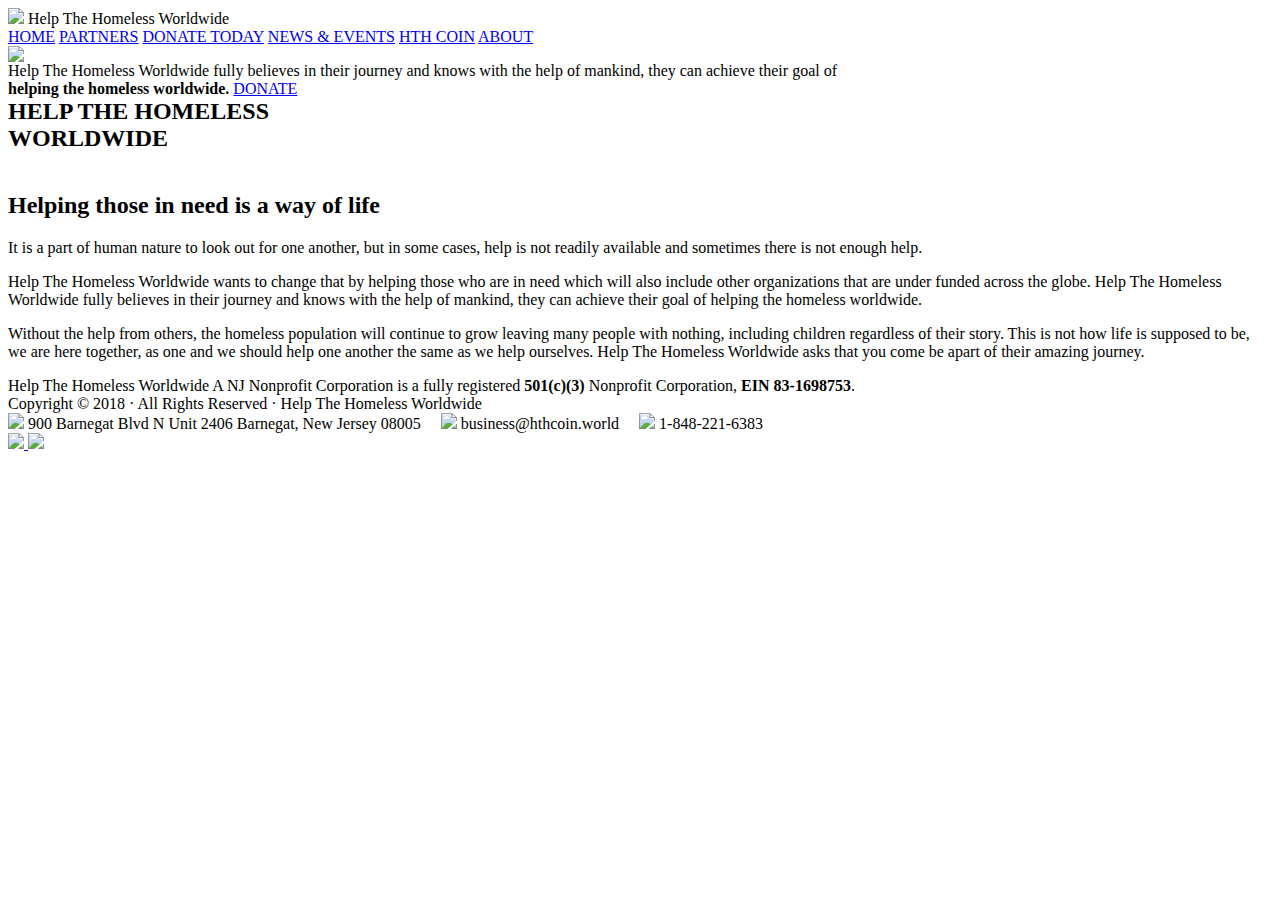
==== index.html @ 5e412d74 "Create index.html" ====
<html lang="en" xmlns="http://www.w3.org/1999/xhtml">

<head>
    <meta charset="utf-8">
    <meta name="viewport" content="width=device-width, initial-scale=1.0">

    <!-- App favicon -->
    <link rel="shortcut icon" href="images/hthlogo_small.png" />
    <!-- App title -->
    <title>Help The Homeless Worldwide</title>
    
    <link href="bootstrap/css/bootstrap.css" rel="stylesheet" type="text/css" />
    <link href="style.css" rel="stylesheet" type="text/css" />
    
    <script src="https://ajax.googleapis.com/ajax/libs/jquery/3.3.1/jquery.min.js"></script>



</head>
    
    <body>
        <section id="top">
            <div class="container">
                <div class="pull-left">
                    <a class="bold"><img src="images/hthlogo_small.png"> <span>Help The Homeless Worldwide</span></a>
                </div>
                <div class="pull-right">
					<a href="/">HOME</a>     
                    <a href="partners">PARTNERS</a>     
                    <a href="/product-category/donate">DONATE TODAY</a>     
                    <!--<a href="/store">STORE</a>   -->
					<a href="/events">NEWS & EVENTS</a>
					<a href="https://hthcoin.github.io/web">HTH COIN</a>
                    <a href="about">ABOUT</a>
                </div>
            </div>
        
        </section>
        
        <section id="cover">
            <div class="container">
                
                    <div class="cover-text align-middle">
                        <img src="images/hthlogo_md.png"><br>
                        Help The Homeless Worldwide fully believes in their journey and knows with the help of mankind, they can achieve their goal of <br><strong>helping the homeless worldwide.</strong>
                        
                        <a href="donate" class="btn btn-large btn-yellow">DONATE</a>
                    </div>
                <div class="cover-text"></div>
        
            
                
            </div>
        </section>
        
        <div style="display:table; width: 100%;">
        <div class="homeless-face">
        <h2 id="hthtext">HELP THE HOMELESS<br>WORLDWIDE</h2>
        </div>
        </div>
            <section id="main-info">
            <div class="container">
            <h2>Helping those in need is a way of life</h2>
                <p>It is a part of human nature to look out for one another, but in some cases, help is not readily available and sometimes there is not enough help.</p>
                <p>Help The Homeless Worldwide wants to change that by helping those who are in need which will also include other organizations that are under funded across the globe. Help The Homeless Worldwide fully believes in their journey and knows with the help of mankind, they can achieve their goal of helping the homeless worldwide.</p>
                <p>Without the help from others, the homeless population will continue to grow leaving many people with nothing, including children regardless of their story. This is not how life is supposed to be, we are here together, as one and we should help one another the same as we help ourselves. Help The Homeless Worldwide asks that you come be apart of their amazing journey.</p>
            </div>
                </section>
            
            <footer>
            <div class="container">
                <div class="row">
                <div class="col-xs-12 col-md-6 pull-left">
                    Help The Homeless Worldwide A NJ Nonprofit Corporation is a fully registered <strong>501(c)(3)</strong> Nonprofit Corporation, <strong>EIN 83-1698753</strong>.
                    
                    </div>
                    <div class="col-xs-12 col-md-6 pull-right text-right">
                    Copyright © 2018 · All Rights Reserved · Help The Homeless Worldwide
                    </div>
                    
                    
                </div>
                </div>
                
            </footer>
            <div class="bottom">
                <div class="container">
                    <div class="row">
                    <div class="col-xs-12 col-md-10">
                    <img src="images/map-marker.svg"> 900 Barnegat Blvd N Unit 2406 Barnegat, New Jersey 08005 &nbsp;  &nbsp; <img src="images/email.svg"> business@hthcoin.world  &nbsp;  &nbsp; <img src="images/phone.svg"> 1-848-221-6383
                    </div>
                    <div class="col-xs-12 col-md-2 text-right">
						<a href="https://www.facebook.com/HelptheHomelessCoinOfficial" !important><img src="https://helpthehomelessworldwide.org/wp-content/themes/HTHworldwide/images/facebook-box.svg"> </a>     <a href="https://www.twitter.com/HTHCoin" !important>  <img src="images/twitter-box.svg"> </a>
                    </div>
                        </div>
                    </div>
                </div>
            
        
    
    </body>
        
        <script type="text/javascript">
        
$(function() {
    var hthtext = $("#hthtext");
    $(window).scroll(function() {    
        var scroll = $(window).scrollTop();
    
        if (scroll >= 200) {
            hthtext.addClass('h2-expand');
        } else {
            hthtext.removeClass('h2-expand');
        }
    });
});
        </script>
    
</html>
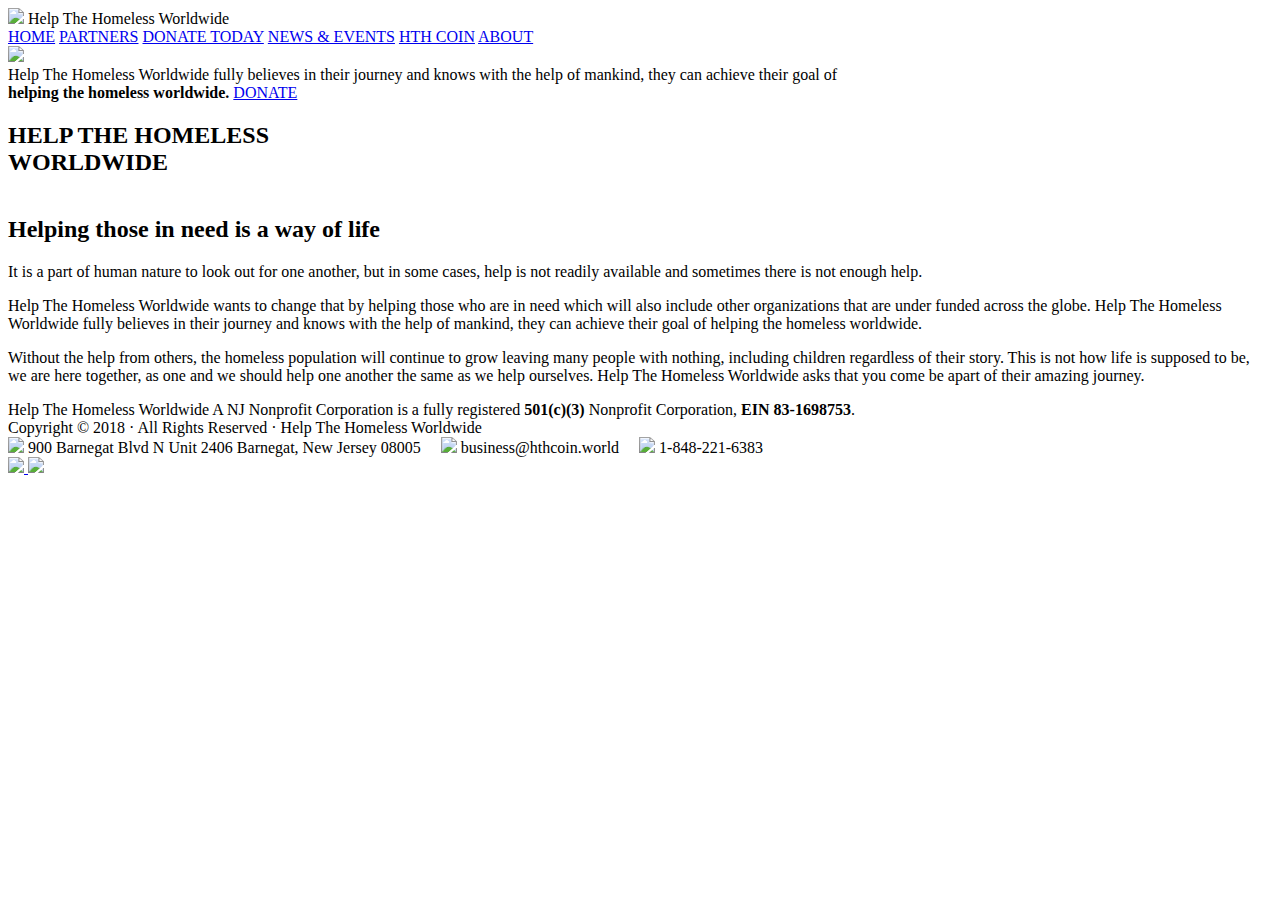
==== commit 2d02d47a: "Update index.html" ====
--- a/index.html
+++ b/index.html
@@ -1,3 +1,4 @@
+<!DOCTYPE html>
 <html lang="en" xmlns="http://www.w3.org/1999/xhtml">
 
 <head>
@@ -10,7 +11,7 @@
     <title>Help The Homeless Worldwide</title>
     
     <link href="bootstrap/css/bootstrap.css" rel="stylesheet" type="text/css" />
-    <link href="style.css" rel="stylesheet" type="text/css" />
+    <link href="theme.css" rel="stylesheet" type="text/css" />
     
     <script src="https://ajax.googleapis.com/ajax/libs/jquery/3.3.1/jquery.min.js"></script>
 
